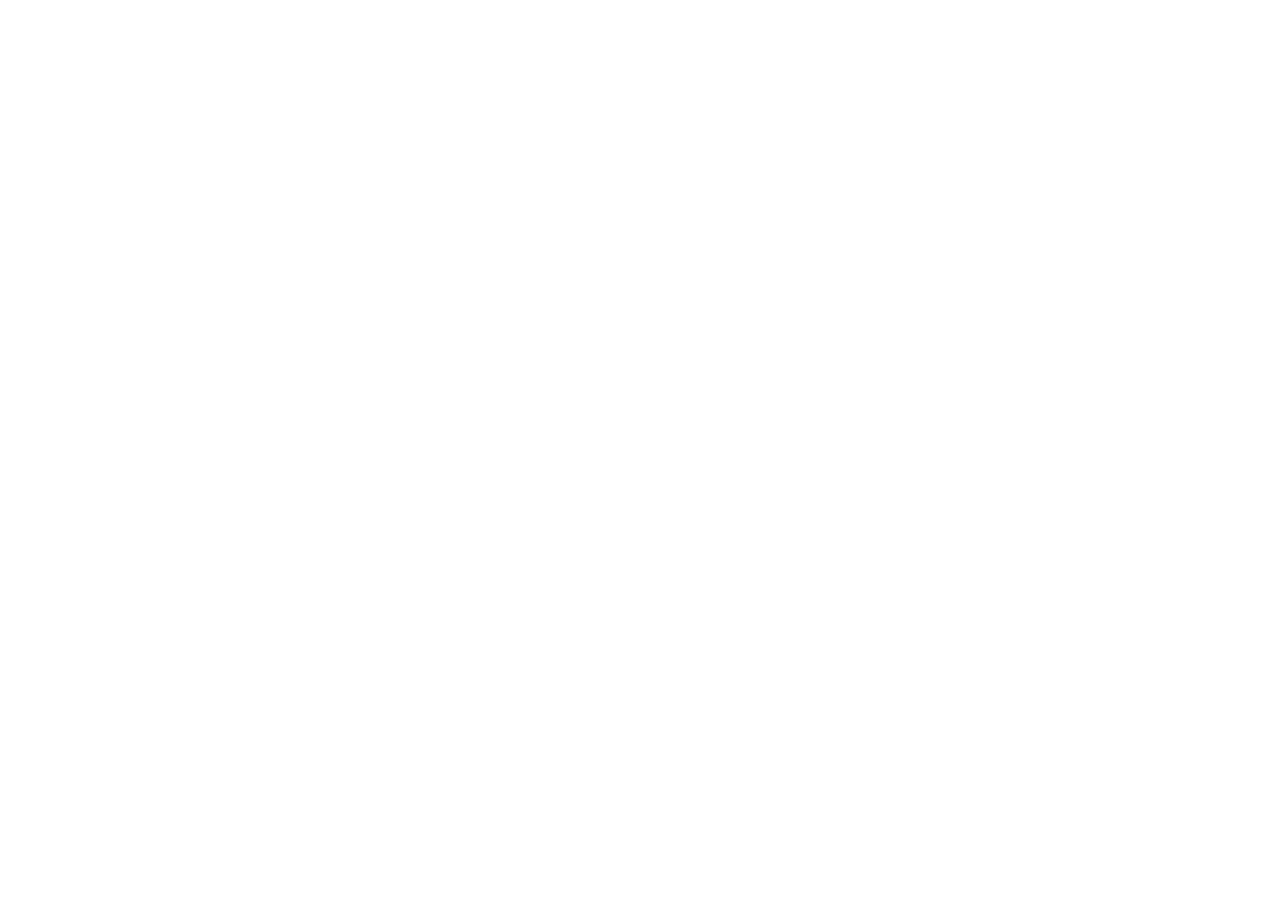
==== index.html @ 9195779b "name edit" ====
<!DOCTYPE html>
<html lang="en">
<head>
    <meta charset="UTF-8">
    <meta http-equiv="X-UA-Compatible" content="IE=edge">
    <meta name="viewport" content="width=device-width, initial-scale=1.0">
    <title>Document</title>
    <script src="Rock_Paper_Scissor.js"></script>
</head>
<body>
    
</body>
</html>
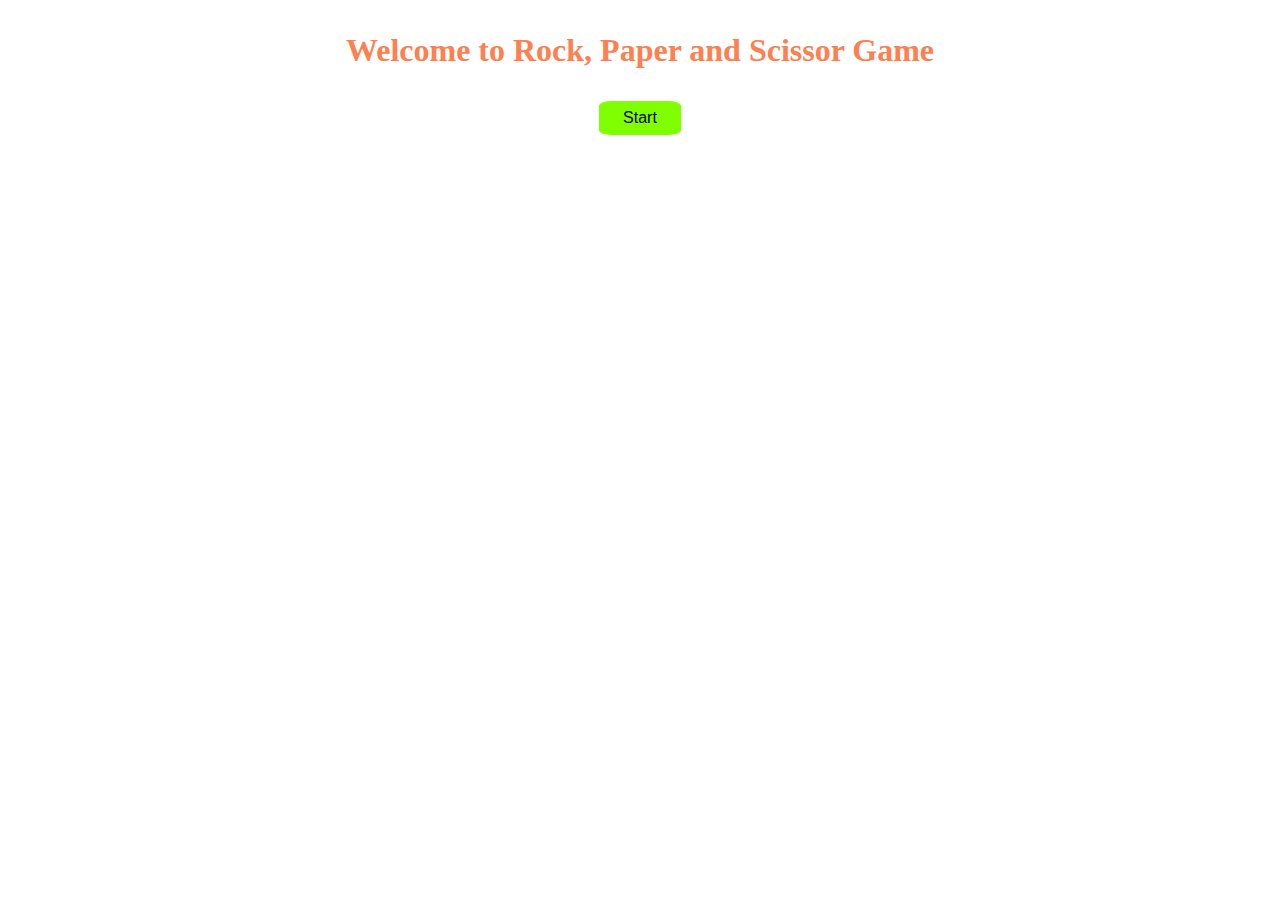
==== commit fea9ff8a: "gui updated" ====
--- a/index.html
+++ b/index.html
@@ -4,10 +4,29 @@
     <meta charset="UTF-8">
     <meta http-equiv="X-UA-Compatible" content="IE=edge">
     <meta name="viewport" content="width=device-width, initial-scale=1.0">
-    <title>Document</title>
-    <script src="Rock_Paper_Scissor.js"></script>
+    <link rel="stylesheet" href="index.css">
+    <title>Rock Paper and Scissor Game</title>
 </head>
 <body>
+    <h1 style="text-align: center; color: coral;">Welcome to Rock, Paper and Scissor Game</h1>
+    <button type="button" id="startbutton" class="startbtn">Start</button>
+    <div class="container" id="gamesection">
+        <div class="flex">
+            <div class="shapes" id="Rock">🪨</div>
+            <div class="shapes" id="Paper">📃</div>
+            <div class="shapes" id="Scissor">✂️</div>
+        </div>
+        
+        <div class="mainscores">
+            <h3 id="round_no"></h3>
+            <h3 id="win_lose"></h3>
+            <h3 id="player_score"></h3>
+            <h3 id="computer_score"></h3>
+            <h3 id="final_score"></h3>
+        </div>
+    </div>
+    
+    <script src="Rock_Paper_Scissor.js"></script>
     
 </body>
 </html>--- a/index.css
+++ b/index.css
@@ -0,0 +1,66 @@
+*
+{
+    padding: 0;
+    margin: 0;
+    box-sizing: border-box;
+}
+
+h1
+{
+    padding: 2rem 0px;
+}
+
+.startbtn
+{
+    padding: 0.5rem 1.5rem;
+    background-color: chartreuse;
+    font-size: 1rem;
+    color: black;
+    border-radius: 15%;
+    display: block;
+    margin: 0 auto;
+    border: none;
+    cursor: pointer;
+}
+
+.startbtn:hover
+{
+    font-weight: bold;
+}
+
+.container
+{
+    width: 80%;
+    margin: 3rem auto;
+    display: none;
+    background-color: lightgreen;
+}
+
+.flex
+{
+    display: flex;
+    height: 150px;
+    justify-content: center;
+    align-items: center;
+    column-gap: 3rem;
+
+}
+
+.shapes
+{
+    font-size: 3rem;
+    cursor: pointer;
+}
+
+.shapes:hover
+{
+    border: 1px dotted black;
+}
+
+.mainscores
+{
+    padding: 1rem 0;
+    background-color: lightgreen;
+
+
+}